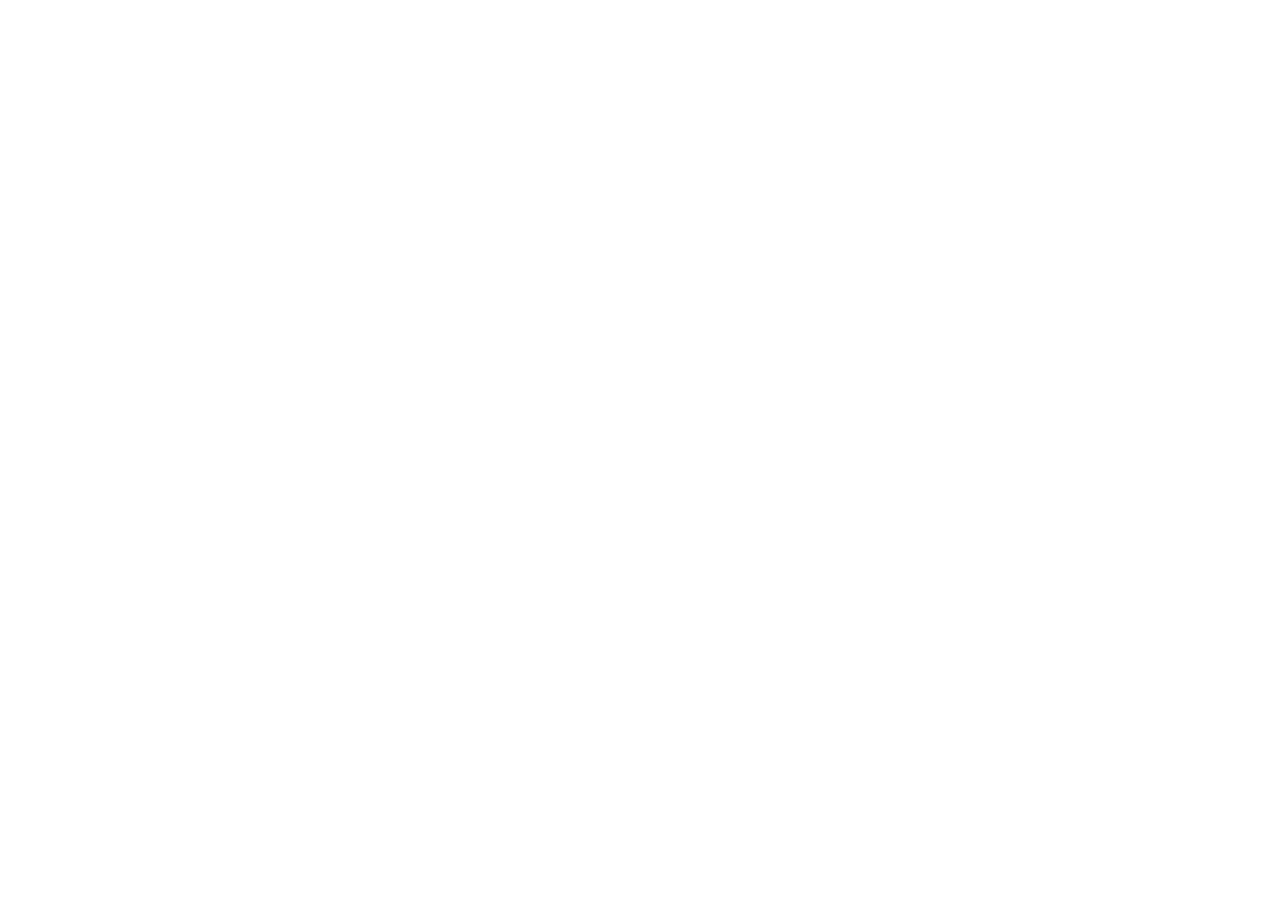
==== week4-text_analysis_generation/06-remove-random-words/index.html @ 516f9f4a "4" ====
<!DOCTYPE html>
<html>
  <head>
    <meta charset="UTF-8">
    <title>textarea</title>
    <script src="./../libraries/p5.js" type="text/javascript"></script>
    <script src="./../libraries/p5.dom.js" type="text/javascript"></script>

    <script src="./sketch.js" type="text/javascript"></script>

    <style> body {padding: 10px; margin: 10px;} canvas {vertical-align: top;} </style>
  </head>
  <body>
  </body>
</html>
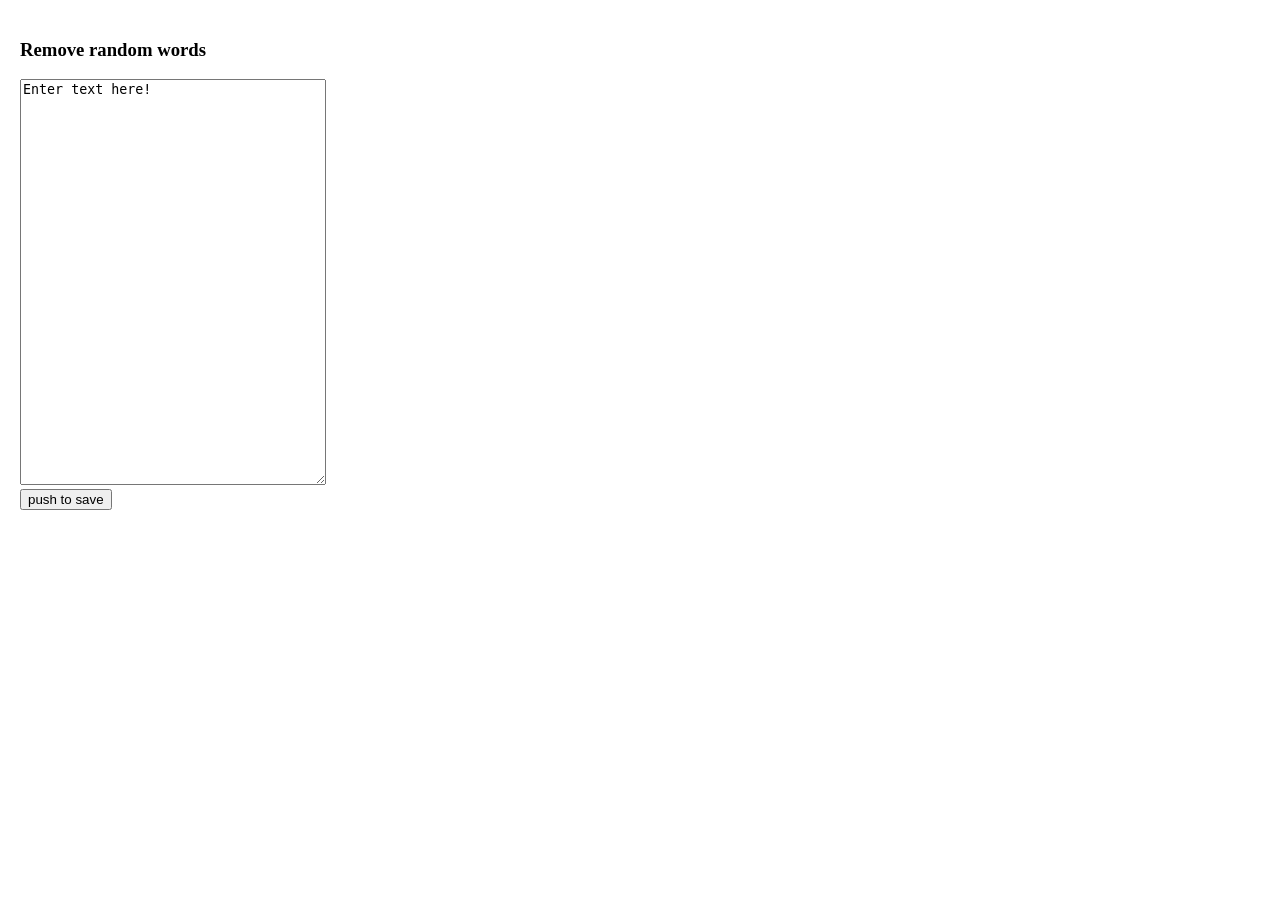
==== commit 175720d6: "4" ====
--- a/week4-text_analysis_generation/06-remove-random-words/index.html
+++ b/week4-text_analysis_generation/06-remove-random-words/index.html
@@ -11,5 +11,6 @@
     <style> body {padding: 10px; margin: 10px;} canvas {vertical-align: top;} </style>
   </head>
   <body>
+  <h3>Remove random words</h3>
   </body>
 </html>
